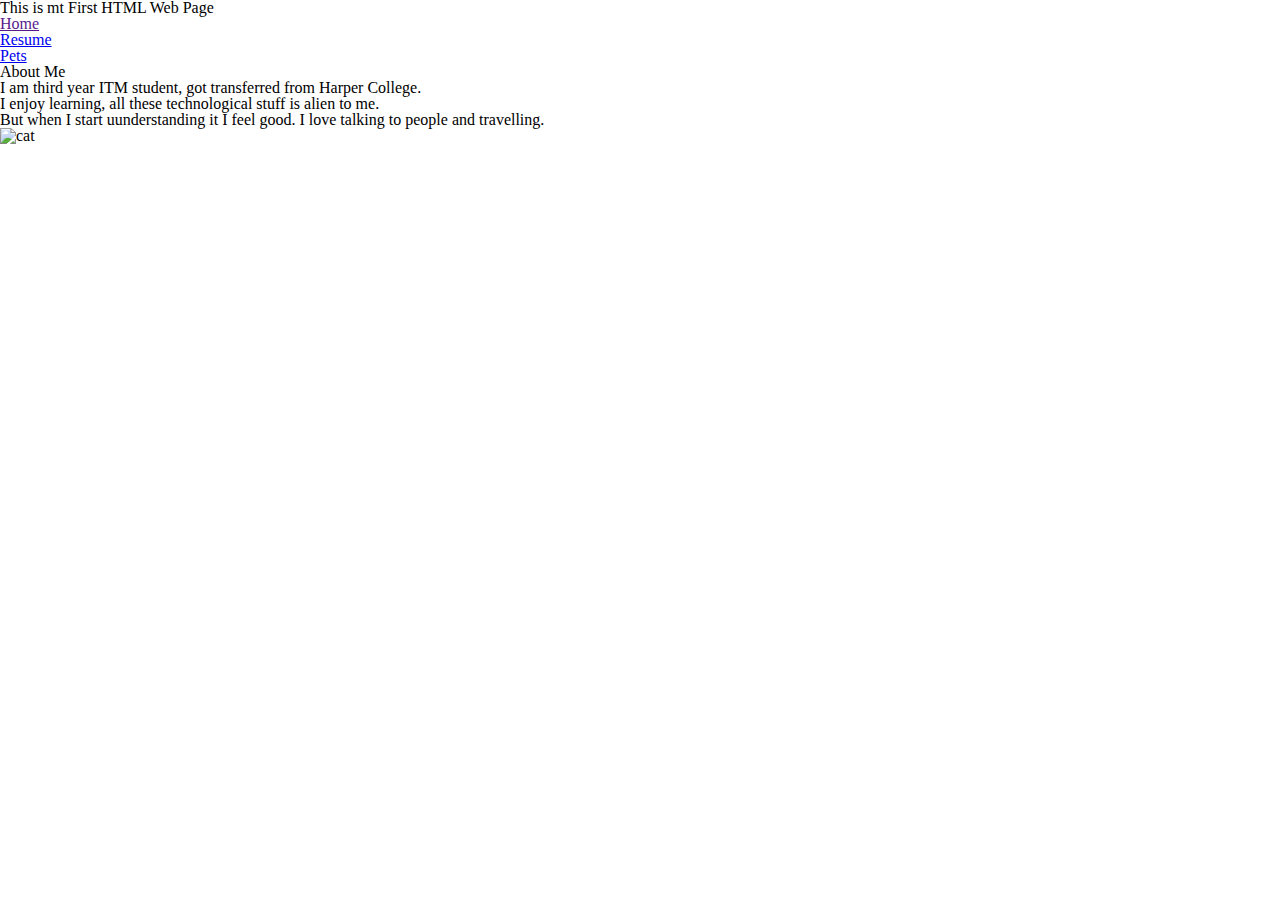
==== index.html @ 6bca2d25 "linked all files to screen css" ====
<!DOCTYPE html>
<html lang="en" id="home">
<head>
  <title>Reshma Jabeen: About </title>
    <meta charset="UTF-8" />
    <link rel="stylesheet" href="/css/screen.css" />
</head>
<body>
  <header id="header">
  <h1> This is mt First HTML Web Page </h1>
  <nav id="navigation">
      <ul>
        <li><a href="">Home</a></li>
        <li><a href="resume/">Resume</a></li>
        <li><a href="pets/">Pets</a></li>
      </ul>
  </nav>
  <!-- Here is our main header  -->
  </header>
  <main id="content">
    <article>
      <h2> About Me</h2>
        <p> I am third year ITM student, got transferred from Harper College.</p>
        <p>I enjoy learning, all these technological stuff is alien to me.</p>
        <p>But when I start uunderstanding it I feel good. I love talking to people and
        travelling.
        </p>
    </article>
    <figure>
      <img src="https://pbs.twimg.com/profile_images/378800000532546226/dbe5f0727b69487016ffd67a6689e75a.jpeg"
      alt="cat"/>
    </figure>
  </main>
</body>
</html>
---- css/screen.css ----
/* http://meyerweb.com/eric/tools/css/reset/
   v2.0 | 20110126
   License: none (public domain)
*/
/* stylelint-disable */
a,abbr,acronym,address,applet,article,aside,audio,b,big,blockquote,body,canvas,caption,center,cite,code,dd,del,details,dfn,div,dl,dt,em,embed,fieldset,figcaption,figure,footer,form,h1,h2,h3,h4,h5,h6,header,hgroup,html,i,iframe,img,ins,kbd,label,legend,li,mark,menu,nav,object,ol,output,p,pre,q,ruby,s,samp,section,small,span,strike,strong,sub,summary,sup,table,tbody,td,tfoot,th,thead,time,tr,tt,u,ul,var,video{margin:0;padding:0;border:0;font:inherit;vertical-align:baseline}article,aside,details,figcaption,figure,footer,header,hgroup,main,menu,nav,section{display:block}html,.stylelint{line-height:1}body,.stylelint{line-height:inherit}ol,ul,.stylelint{list-style:none}blockquote,q{quotes:none}blockquote:after,blockquote:before,q:after,q:before{content:'';content:none}table{border-collapse:collapse;border-spacing:0}
/* stylelint-enable */

/* Begin site styles below */

/* Base Styles */
/*
  Hint: these tend to be
  1. element selectors
  2. concerned with color and typography
  3. basic element presenation
*/

html {

}

/* Responsive Media */
img,
video,
audio {
  display: block;
  max-width: 100%;
}

/* Layout Styles */
/*
  Hint: these tend to be
  1. IDs; but also classes, sometimes
  2. concerned with layout and spatial
     relationships
*/


/* Modular Styles */
/*
  Repeating style patterns.
  Hint: these tend to be:
  1. classes and relationship selectors
  2. concerned with adjustments to base styles,
      spacing, color, etc. etc.
*/

/* State Styles */
/*
  States of the browser and user access
  conditions.
  Hint: these tend to be:
  1. Driven by media queries
  2. Influenced by JavaScript
  3. Organized by Base, Layout, Module, State
*/
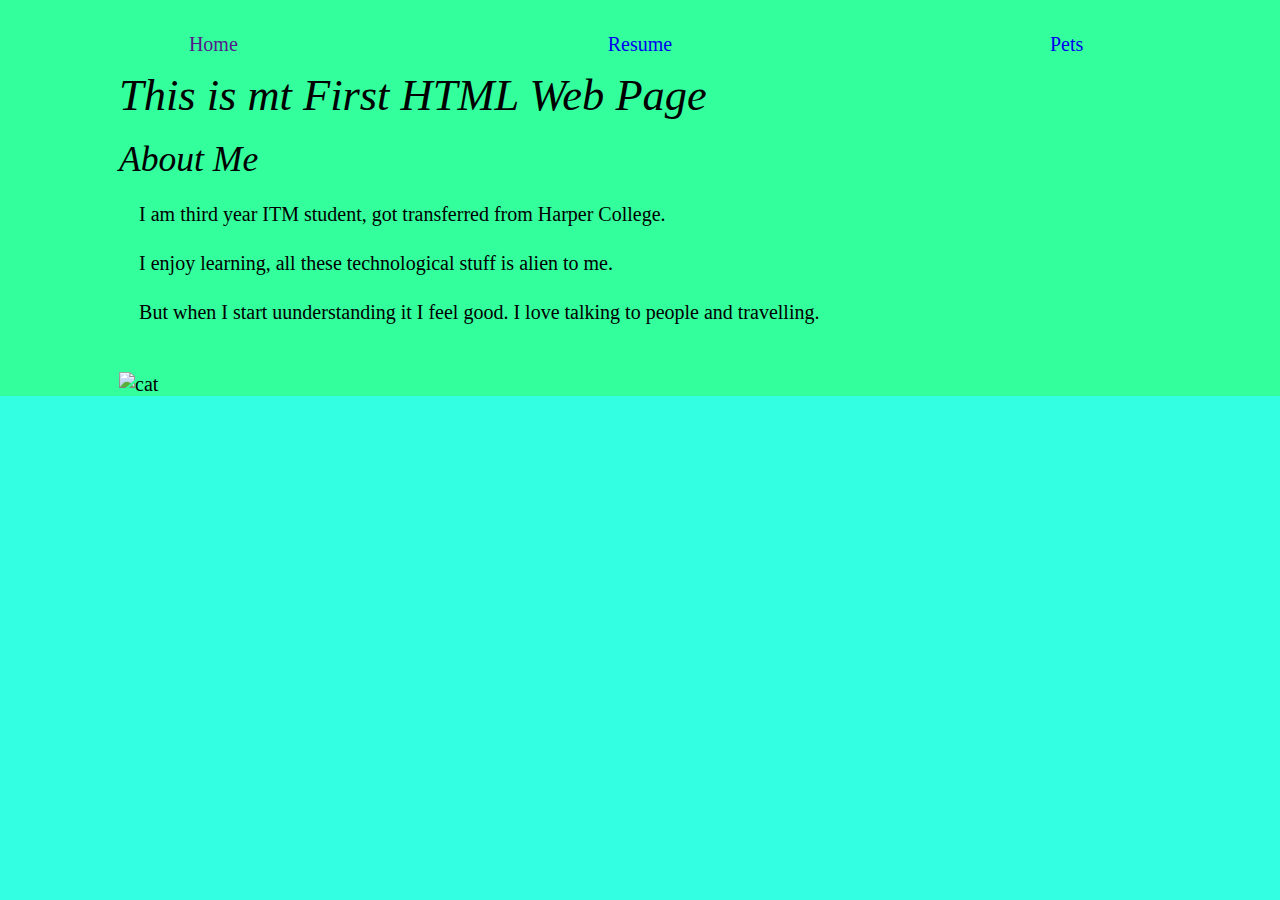
==== commit 7eee6a98: "fixed links for css in all files" ====
--- a/index.html
+++ b/index.html
@@ -3,17 +3,17 @@
 <head>
   <title>Reshma Jabeen: About </title>
     <meta charset="UTF-8" />
-    <link rel="stylesheet" href="/css/screen.css" />
-</head>
+    <link rel="stylesheet" href="css/screen.css" />
+ </head>
 <body>
   <header id="header">
   <h1> This is mt First HTML Web Page </h1>
   <nav id="navigation">
-      <ul>
-        <li><a href="">Home</a></li>
-        <li><a href="resume/">Resume</a></li>
-        <li><a href="pets/">Pets</a></li>
-      </ul>
+    <ul>
+      <li><a href="">Home</a></li>
+      <li><a href="resume/">Resume</a></li>
+      <li><a href="pets/">Pets</a></li>
+    </ul>
   </nav>
   <!-- Here is our main header  -->
   </header>
--- a/css/screen.css
+++ b/css/screen.css
@@ -16,18 +16,137 @@
   3. basic element presenation
 */
 
-html {
+html  {
+ font-size:1.125em; /*18/16 = 1.125*/
+ line-height: 1.222em; /*22/18 = 1.222222*/
+ font-family: serif, helvetica, arial, sans-serif;
+ background-color: #33FFE3;
+}
+
+body {
+  padding-top: 1.125em;    /*22/ 16 = 1.125 */
+  padding-right: 1.2222em;  /* 22 / 18 = 1.2em */
+  padding-left: 1.2222em;  /* 22 / 18 = 1.2em*/
+}
+
+nav {
+  position:absolute;
+  width: 100%;
+  top: 0;
+  left: 0;
 
 }
 
+nav a {
+  text-decoration: none;
+  display: block;
+  width: 100%;
+  padding-bottom:50px;
+  padding-top: 1.6111em;
+  padding-bottom: 0.6111em;
+  text-align: center;
+
+}
+
+nav li {
+  float: left;
+  width:33.333%;
+}
+
+h1,
+h2,
+h3,
+p {
+  padding-bottom: 1.222em;
+}
+
+h1 {
+  text-align: left;
+  margin-top: 50px;
+  padding-bottom: 0.6111em;
+  /*padding-bottom: 0.61111em;  /* 11/ 18 = 1.2em*/
+  font-style: italic;
+  font-size: 2.222em;
+  line-height: 1.032em;
+  padding-bottom: 0.516em;
+}
+
+h2 {
+  text-align:left;
+  font-style:oblique;
+  font-size: 1.777em;
+  line-height: 1.032em;
+  padding-bottom: 0.688em;
+}
+
+h3 {
+  font-family: serif, helvetica, arial, sans-serif;
+  font-variant: normal;
+  font-weight: bolder;
+   text-decoration-style: solid;
+}
+
+p {
+  text-indent: 20px;
+}
+
+ol,ul
+{
+    padding-bottom: 1.222em; /* 22 / 18 = 0.61~ */
+}
+
+ol{
+  list-style-type: circle;
+}
+
+ li ol
+{
+  list-style-type: disc;
+}
+
+li ol,
+li ul {
+
+  padding-top: 0.611em;   /* 11 / 18 = 0.61~ */
+  padding-left: 1.222em;  /* 22 / 18 = 1.2~ */
+  padding-bottom: 0;
+}
+
+
+
+@media screen and (min-width:640px) {
+  html {
+    /*background-color: #33FFE3;
+    /*padding-right: 12.75%; /* 51 / 400 = 12.75~% */
+    /*padding-left: 12.75%; /* 51/ 400 = 12.75~% */
+     font-size: 1.25em;
+  }
+}
+
+@media screen and (min-width:860px) {
+  body {
+
+    background-color: #33FF9C;
+    padding-left: 9.302325581%;
+    padding-right: 9.30233581%;
+
+  }
+}
 /* Responsive Media */
 img,
 video,
 audio {
+  padding-top: 1.125em;
   display: block;
   max-width: 100%;
 }
 
+#navigation {
+  position: absolute;
+  width: 100%;
+  top: 0;
+  left: 0;
+}
 /* Layout Styles */
 /*
   Hint: these tend to be
@@ -54,4 +173,4 @@
   1. Driven by media queries
   2. Influenced by JavaScript
   3. Organized by Base, Layout, Module, State
-*/+*/
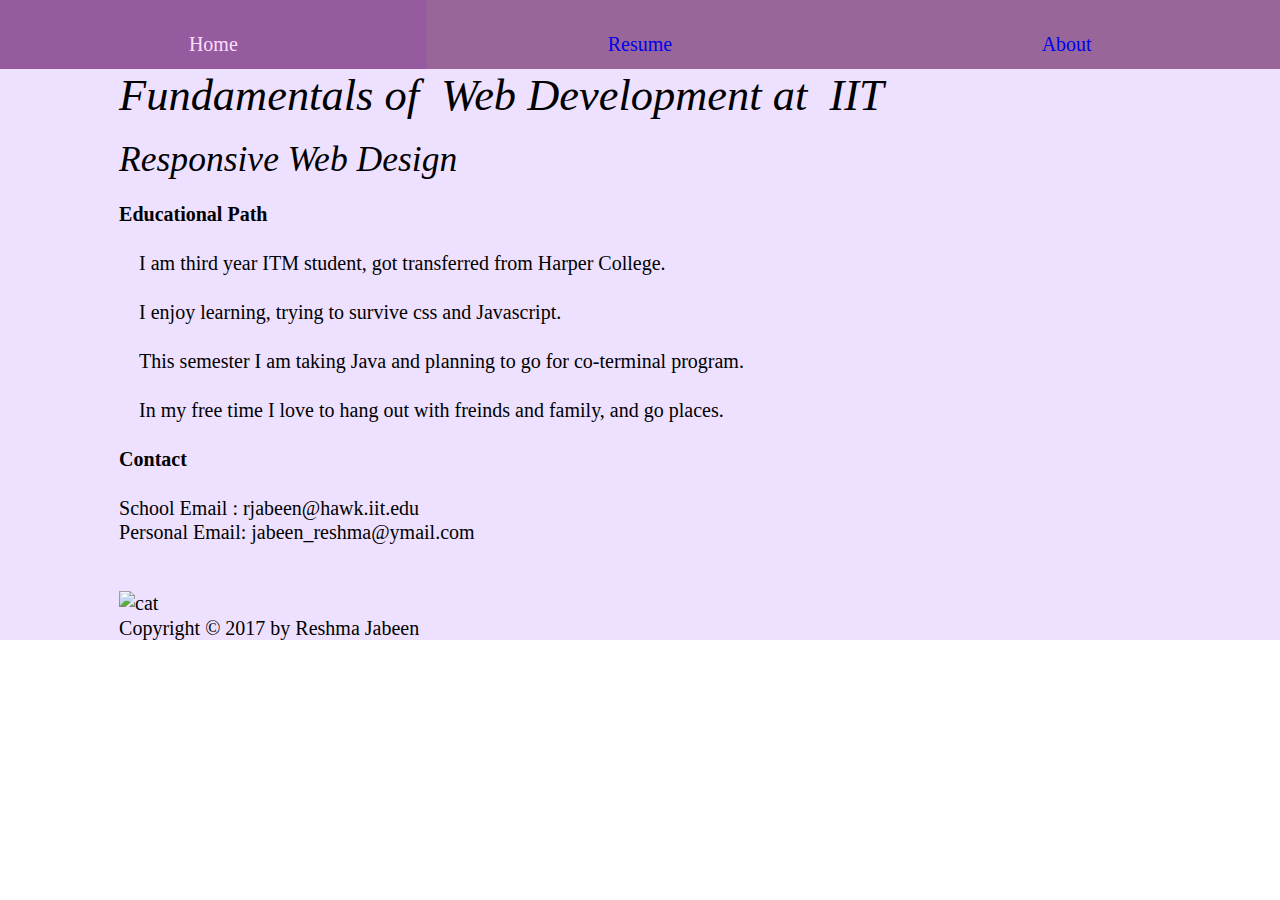
==== commit 66e917e1: "fixed htmllint errors" ====
--- a/index.html
+++ b/index.html
@@ -3,33 +3,50 @@
 <head>
   <title>Reshma Jabeen: About </title>
     <meta charset="UTF-8" />
+    <meta name="viewport"
+      content="width=device-width,initial-scale=1.0,shrink-to-fit=no" />
     <link rel="stylesheet" href="css/screen.css" />
- </head>
+      <link rel="stylesheet" href="//basehold.it/22" />
+    <script src="js/modernizr.js"></script>
+    </head>
 <body>
-  <header id="header">
-  <h1> This is mt First HTML Web Page </h1>
+  <header>
+  <h1> Fundamentals of &nbsp;Web Development at &nbsp;IIT
+  </h1>
   <nav id="navigation">
     <ul>
       <li><a href="">Home</a></li>
       <li><a href="resume/">Resume</a></li>
-      <li><a href="pets/">Pets</a></li>
+      <li><a href="about/">About</a></li>
     </ul>
   </nav>
   <!-- Here is our main header  -->
   </header>
   <main id="content">
-    <article>
-      <h2> About Me</h2>
+    <article id="primary">
+      <h2> Responsive Web Design</h2>
+      <section id="goals">
+      <h3>Educational Path </h3>
         <p> I am third year ITM student, got transferred from Harper College.</p>
-        <p>I enjoy learning, all these technological stuff is alien to me.</p>
-        <p>But when I start uunderstanding it I feel good. I love talking to people and
-        travelling.
-        </p>
-    </article>
-    <figure>
-      <img src="https://pbs.twimg.com/profile_images/378800000532546226/dbe5f0727b69487016ffd67a6689e75a.jpeg"
+        <p>I enjoy learning, trying to survive css and Javascript.</p>
+        <p>This semester I am taking Java and planning to go for co-terminal program.</p>
+        <p>In my free time I love to hang out with freinds and family, and go places. </p>
+      </section>
+      <section id="contact-info">
+        <h3> Contact </h3>
+        <ul>
+          <li> School Email : rjabeen@hawk.iit.edu</li>
+          <li>Personal Email: jabeen_reshma@ymail.com</li>
+        </ul>
+        </section>
+      <figure>
+      <img src="https://admissions.iit.edu/sites/admissions/files/field_uploads/slideshow/chi_marathon_1.jpg"
       alt="cat"/>
     </figure>
+  </article>
   </main>
+  <footer>
+    Copyright &copy; 2017 by Reshma Jabeen
+  </footer>
 </body>
 </html>
--- a/css/screen.css
+++ b/css/screen.css
@@ -20,7 +20,7 @@
  font-size:1.125em; /*18/16 = 1.125*/
  line-height: 1.222em; /*22/18 = 1.222222*/
  font-family: serif, helvetica, arial, sans-serif;
- background-color: #33FFE3;
+ background-color:#FFFFFF;
 }
 
 body {
@@ -45,7 +45,15 @@
   padding-top: 1.6111em;
   padding-bottom: 0.6111em;
   text-align: center;
+  background-color: rgb(153,102,153);
 
+
+
+}
+
+nav a:hover{
+  background-color:#965A9E;
+  color: #FBDDFF;
 }
 
 nav li {
@@ -69,6 +77,7 @@
   font-size: 2.222em;
   line-height: 1.032em;
   padding-bottom: 0.516em;
+  text-decoration:none;
 }
 
 h2 {
@@ -124,9 +133,9 @@
 }
 
 @media screen and (min-width:860px) {
-  body {
+  body{
 
-    background-color: #33FF9C;
+    background-color: #EEE0FF;
     padding-left: 9.302325581%;
     padding-right: 9.30233581%;
 
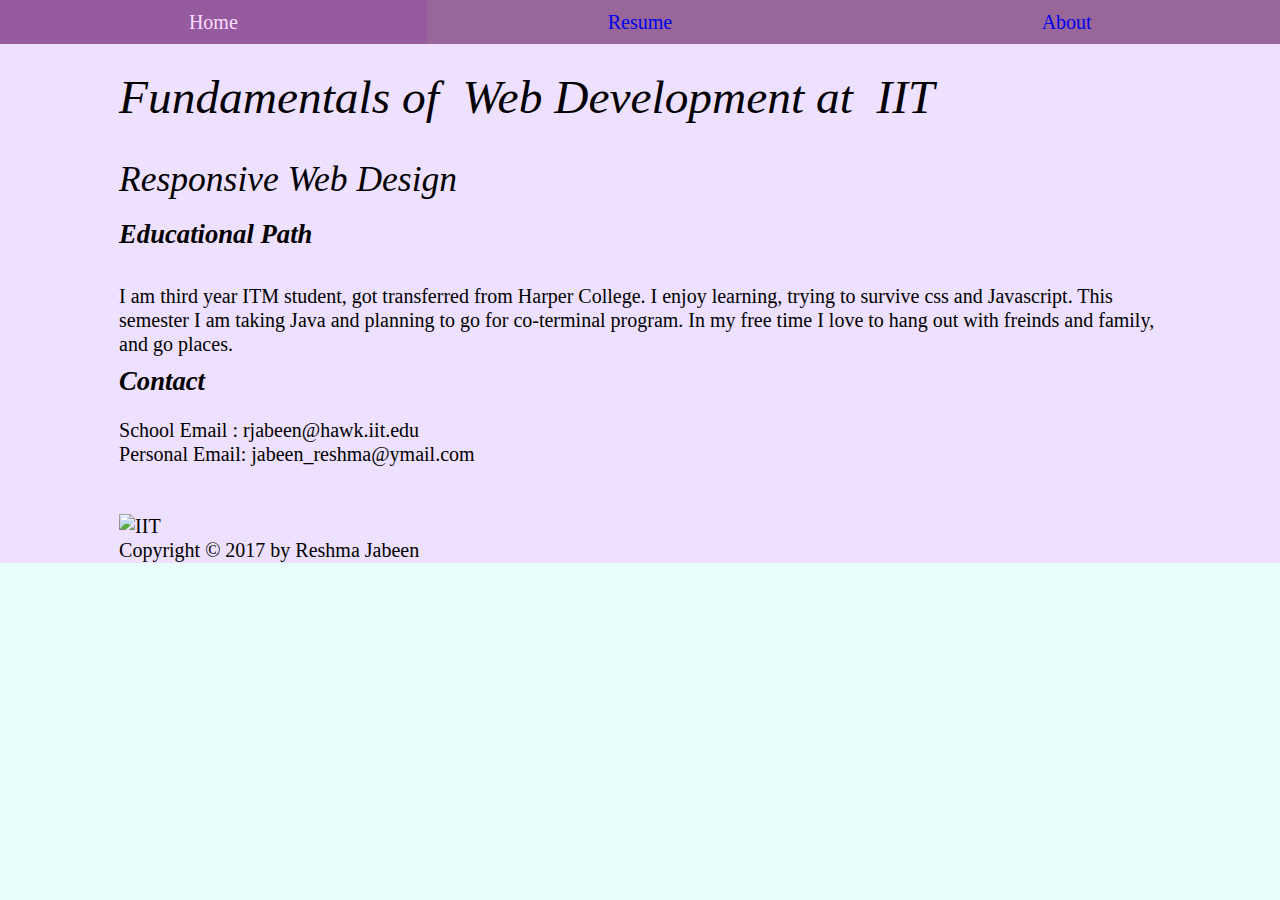
==== commit bf3da615: "made changes to the content in about file, added slide show" ====
--- a/index.html
+++ b/index.html
@@ -1,5 +1,6 @@
 <!DOCTYPE html>
 <html lang="en" id="home">
+
 <head>
   <title>Reshma Jabeen: About </title>
     <meta charset="UTF-8" />
@@ -7,8 +8,9 @@
       content="width=device-width,initial-scale=1.0,shrink-to-fit=no" />
     <link rel="stylesheet" href="css/screen.css" />
       <link rel="stylesheet" href="//basehold.it/22" />
-    <script src="js/modernizr.js"></script>
+    <script src="js/site.js"></script>
     </head>
+
 <body>
   <header>
   <h1> Fundamentals of &nbsp;Web Development at &nbsp;IIT
@@ -27,10 +29,10 @@
       <h2> Responsive Web Design</h2>
       <section id="goals">
       <h3>Educational Path </h3>
-        <p> I am third year ITM student, got transferred from Harper College.</p>
-        <p>I enjoy learning, trying to survive css and Javascript.</p>
-        <p>This semester I am taking Java and planning to go for co-terminal program.</p>
-        <p>In my free time I love to hang out with freinds and family, and go places. </p>
+        <p> I am third year ITM student, got transferred from Harper College. I enjoy
+  learning, trying to survive css and Javascript. This semester I am taking Java
+  and planning to go for co-terminal program. In my free time I love to hang out
+  with freinds and family, and go places. </p>
       </section>
       <section id="contact-info">
         <h3> Contact </h3>
@@ -41,12 +43,13 @@
         </section>
       <figure>
       <img src="https://admissions.iit.edu/sites/admissions/files/field_uploads/slideshow/chi_marathon_1.jpg"
-      alt="cat"/>
+      alt="IIT"/>
     </figure>
   </article>
   </main>
   <footer>
     Copyright &copy; 2017 by Reshma Jabeen
   </footer>
+
 </body>
 </html>
--- a/css/screen.css
+++ b/css/screen.css
@@ -7,141 +7,8 @@
 /* stylelint-enable */
 
 /* Begin site styles below */
-
-/* Base Styles */
-/*
-  Hint: these tend to be
-  1. element selectors
-  2. concerned with color and typography
-  3. basic element presenation
-*/
-
-html  {
- font-size:1.125em; /*18/16 = 1.125*/
- line-height: 1.222em; /*22/18 = 1.222222*/
- font-family: serif, helvetica, arial, sans-serif;
- background-color:#FFFFFF;
-}
-
-body {
-  padding-top: 1.125em;    /*22/ 16 = 1.125 */
-  padding-right: 1.2222em;  /* 22 / 18 = 1.2em */
-  padding-left: 1.2222em;  /* 22 / 18 = 1.2em*/
-}
-
-nav {
-  position:absolute;
-  width: 100%;
-  top: 0;
-  left: 0;
-
-}
-
-nav a {
-  text-decoration: none;
-  display: block;
-  width: 100%;
-  padding-bottom:50px;
-  padding-top: 1.6111em;
-  padding-bottom: 0.6111em;
-  text-align: center;
-  background-color: rgb(153,102,153);
-
-
-
-}
-
-nav a:hover{
-  background-color:#965A9E;
-  color: #FBDDFF;
-}
-
-nav li {
-  float: left;
-  width:33.333%;
-}
-
-h1,
-h2,
-h3,
-p {
-  padding-bottom: 1.222em;
-}
-
-h1 {
-  text-align: left;
-  margin-top: 50px;
-  padding-bottom: 0.6111em;
-  /*padding-bottom: 0.61111em;  /* 11/ 18 = 1.2em*/
-  font-style: italic;
-  font-size: 2.222em;
-  line-height: 1.032em;
-  padding-bottom: 0.516em;
-  text-decoration:none;
-}
-
-h2 {
-  text-align:left;
-  font-style:oblique;
-  font-size: 1.777em;
-  line-height: 1.032em;
-  padding-bottom: 0.688em;
-}
-
-h3 {
-  font-family: serif, helvetica, arial, sans-serif;
-  font-variant: normal;
-  font-weight: bolder;
-   text-decoration-style: solid;
-}
-
-p {
-  text-indent: 20px;
-}
-
-ol,ul
-{
-    padding-bottom: 1.222em; /* 22 / 18 = 0.61~ */
-}
-
-ol{
-  list-style-type: circle;
-}
-
- li ol
-{
-  list-style-type: disc;
-}
-
-li ol,
-li ul {
-
-  padding-top: 0.611em;   /* 11 / 18 = 0.61~ */
-  padding-left: 1.222em;  /* 22 / 18 = 1.2~ */
-  padding-bottom: 0;
-}
-
-
-
-@media screen and (min-width:640px) {
-  html {
-    /*background-color: #33FFE3;
-    /*padding-right: 12.75%; /* 51 / 400 = 12.75~% */
-    /*padding-left: 12.75%; /* 51/ 400 = 12.75~% */
-     font-size: 1.25em;
-  }
-}
-
-@media screen and (min-width:860px) {
-  body{
-
-    background-color: #EEE0FF;
-    padding-left: 9.302325581%;
-    padding-right: 9.30233581%;
-
-  }
-}
-/* Responsive Media */
+/* responsive media */
+
 img,
 video,
 audio {
@@ -150,12 +17,251 @@
   max-width: 100%;
 }
 
+ /*Inserting font for the page */
+
+html {
+  font-size: 1.125em; /*18/16 = 1.125*/
+  line-height: 1.22222em; /*22/18 = 1.22222*/
+  font-family: serif, helvetica, arial, sans-serif;
+  background-color: #e8fefb;
+  text-decoration: none;
+}
+
+body {
+  padding-top: 3.67em;    /*11/ 18 = 1.222em*/
+  padding-right: 1.2222em;  /* 22 / 18 = 1.22em */
+  padding-left: 1.222em;  /* 22 / 18 = 1.2em*/
+  background-color: #EEE0FF;
+}
+
+p {
+  /*text-indent: 1em; */
+  padding-bottom: 0.61111em; /* 11 / 18 = 0.611111*/
+  padding-top: 0.6111em; /*11/18 = 0.61111*/
+
+}
+
+
+/*
+nav a {
+  text-decoration: none;
+  display: block;
+  width: 100%;
+
+  padding-top: 0.5em; /*11/18 = 0.611*/
+  /*padding-bottom: 0.5em; /*11/18 = 0.611*/
+  /*text-align: center;
+  background-color: rgb(153,102,153);
+
+}
+
+nav a:hover {
+  background-color: #965A9E;
+  color: #FBDDFF;
+}
+
+nav li {
+  float: left;
+  width: 33.333%;
+}*/
+
+h1,
+h2,
+h3,
+
+
+h1 {
+  text-align: left;
+  padding-bottom: 0.375em;
+
+  font-style: italic;
+  font-size: 2.369em;  /* 42.63/18 = 2.369 */
+  line-height: 1.032em;  /* 44/42.635 = 1.02 */
+  text-decoration: none;
+}
+
+h2 {
+  text-align: left;
+  font-style: oblique;
+  font-size: 1.7768888889em; /* 31.984 / 18 = 1.7768888889 */
+  line-height: 1.0317658829em; /* 33 / 31.984 = 1.0317658829 */
+  padding-bottom:  0.687843922em; /* 22 / 31.984 = 0.687843922 */
+  padding-top: 0.6em; /*22/42.635 = 0.516*/
+  border-top: 0.065em;
+  border
+  -bottom: 0.065em;
+}
+
+h3 {
+
+  font-family: serif, helvetica, arial, sans-serif;
+  font-weight: bolder;
+  font-size: 1.333em; /* 23.994 / 18 = 1.333 */
+  line-height: 0.9168958906em; /* 22 / 23.994 = 0.9168958906 */
+  padding-bottom: 0.9168958906em; /* 22 / 23.994 = 0.9168958906 */
+
+ }
+
+
+/*p {
+  text-indent: 1em;
+  padding-bottom: 0.6111111111em; /* 11 / 18 = 0.6111111111 */
+
+
+
+ol, ul {
+  padding-bottom: 1.222em; /* 22 / 18 = 0.61~ */
+}
+
+ol {
+  list-style-type: circle;
+}
+
+li ol,
+li ul {
+
+  padding-top: 0.611em;   /* 11 / 18 = 0.61~ */
+  padding-left: 1.222em;  /* 22 / 18 = 1.2~ */
+  padding-bottom: 0;
+}
+
+nav a {
+  text-decoration: none;
+  display: block;
+  width: 100%;
+
+  padding-top: 0.5em; /*11/18 = 0.611*/
+  padding-bottom: 0.5em; /*11/18 = 0.611*/
+  text-align: center;
+  background-color: rgb(153,102,153);
+
+}
+
+nav a:hover {
+  background-color: #965A9E;
+  color: #FBDDFF;
+}
+
+nav li {
+  float: left;
+  width: 33.333%;
+}
+
+
+
+
+@media screen and (min-width: 640px) {
+  html {
+
+    font-size: 1.25em;
+  }
+}
+
+@media screen and (min-width: 860px) {
+  body {
+
+
+    padding-left: 9.302325581%;
+    padding-right: 9.30233581%;
+
+  }
+
+
 #navigation {
   position: absolute;
   width: 100%;
   top: 0;
   left: 0;
 }
+
+/* Styles for slide show */
+#slides {
+  position: relative;
+   height: 300px;
+   padding: 0px;
+   margin: 0px;
+   list-style-type: none;
+}
+.slide {
+  position: absolute;
+   left: 0px;
+   top: 0px;
+   width:100%;
+   height: 100%;
+   opacity: 0;
+   z-index: 1;
+
+   -webkit-transition: opacity 1s;
+   -moz-transition: opacity 1s;
+   -o-transition: opacity 1s;
+   transition: opacity 1s;
+}
+
+.showing {
+  opacity: 1;
+    z-index: 2;
+
+  }
+
+  .slide:nth-of-type(1) {
+  	background-color: grey;
+    background-image: url('https://www.walldevil.com/wallpapers/a54/chicago-illinois-usa.jpg');
+  }
+
+  .slide:nth-of-type(2) {
+  	background-color: green;
+    background-image: url('http://www.hustlermoneyblog.com/wp-content/uploads/2017/05/Chicago-IL.jpg');
+  }
+
+  .slide:nth-of-type(3) {
+	background-color: red;
+  background-image: url('https://s3-us-west-2.amazonaws.com/s.cdpn.io/123941/waterfall-free-stock-photo-244915.jpg');
+}
+
+.slide:nth-of-type(4) {
+    background: purple;
+}
+
+.slide:nth-of-type(5) {
+    background: yellow;
+}
+
+/* If  the user does not have JavaScript, here is the fall back*/
+.controls {
+    display: none;
+}
+
+/*addig the controls  for java script*/
+.controls{
+  background: #333;
+  color: #fff;
+  border: none;
+  padding: 20px 0px;
+  font-size: 20px;
+  cursor: pointer;
+  border: 2px solid #fff;
+  margin: 10px 0px 0px 10px;
+  width: 70px;
+}
+
+.controls:hover,
+.controls:focus{
+  background: #eee;
+  color: #333;
+}
+
+.container{
+  position: relative;
+}
+
+.buttons{
+  position: absolute;
+  left: 0px;
+  top: 0px;
+  z-index: 10;
+  font-size: 0px;
+}
+
 /* Layout Styles */
 /*
   Hint: these tend to be
@@ -163,6 +269,9 @@
   2. concerned with layout and spatial
      relationships
 */
+
+
+
 
 
 /* Modular Styles */
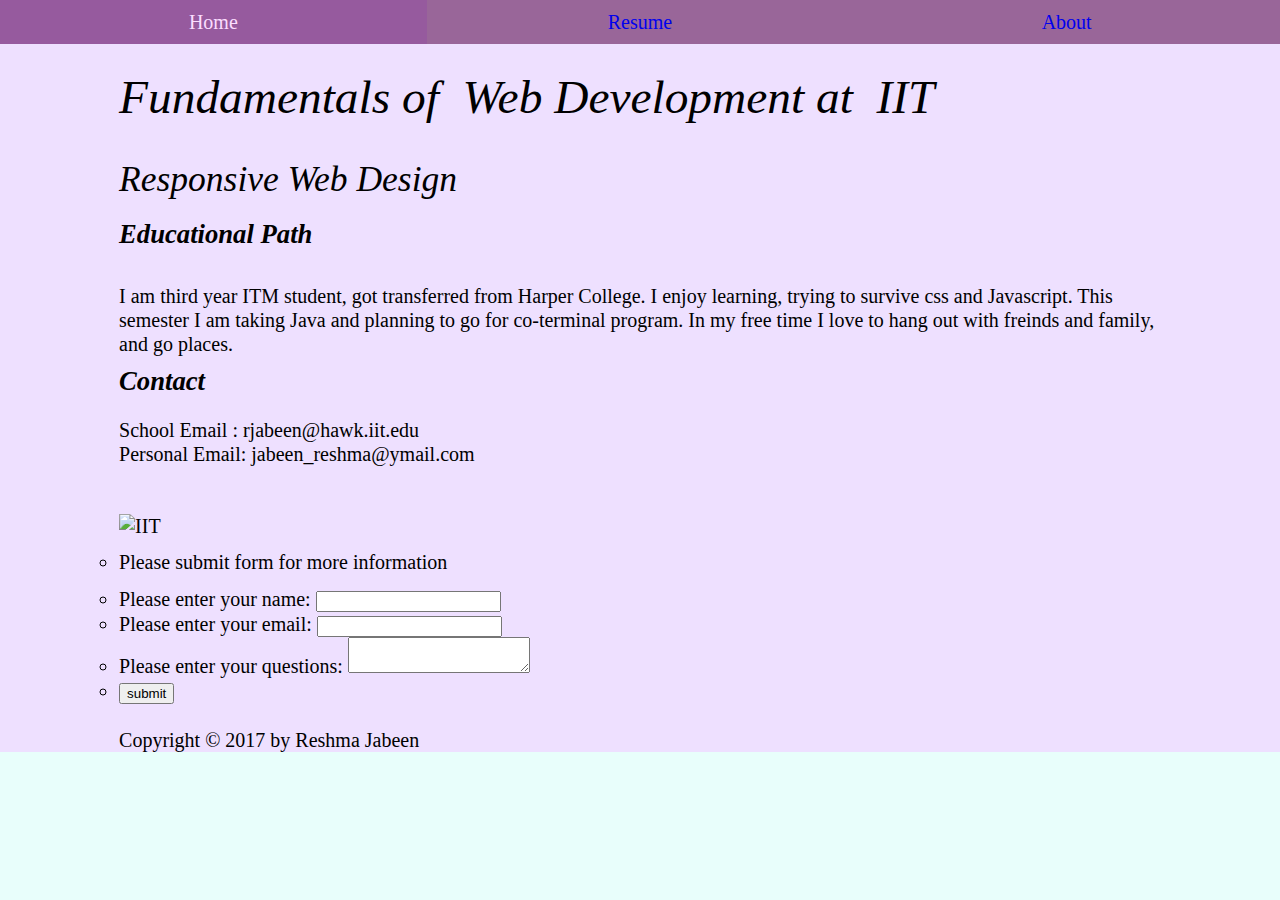
==== commit 906f6484: "deleted folder project 3" ====
--- a/index.html
+++ b/index.html
@@ -7,7 +7,7 @@
     <meta name="viewport"
       content="width=device-width,initial-scale=1.0,shrink-to-fit=no" />
     <link rel="stylesheet" href="css/screen.css" />
-      <link rel="stylesheet" href="//basehold.it/22" />
+    <!--<link rel="stylesheet" href="//basehold.it/22" />-->
     <script src="js/site.js"></script>
     </head>
 
@@ -45,6 +45,26 @@
       <img src="https://admissions.iit.edu/sites/admissions/files/field_uploads/slideshow/chi_marathon_1.jpg"
       alt="IIT"/>
     </figure>
+    <aside id="form">
+      <form action="#null" method="get" id="queryform">
+        <ol>
+         <li>
+           <P>Please submit form for more information </p>
+           </li>
+            <li>
+              <label for="nameinput" class="labels"> Please enter your name: </label>
+              <input type="text" name="name" id="nameinput" />
+            </li>
+            <li>
+              <label for="emailinput" class="labels"> Please enter your email: </label>
+              <input type="email" name="email" id="emailinput"/>
+            </li>
+            <li>
+              <label for="questioninput" class="labels"> Please enter your questions: </label>
+              <textarea name="question" id="questioninput"></textarea>
+            </li>
+            <li>
+              <input type="submit" name="submit" value="submit" id="submit"/>
   </article>
   </main>
   <footer>
--- a/css/screen.css
+++ b/css/screen.css
@@ -243,7 +243,7 @@
   margin: 10px 0px 0px 10px;
   width: 70px;
 }
-
+g
 .controls:hover,
 .controls:focus{
   background: #eee;
